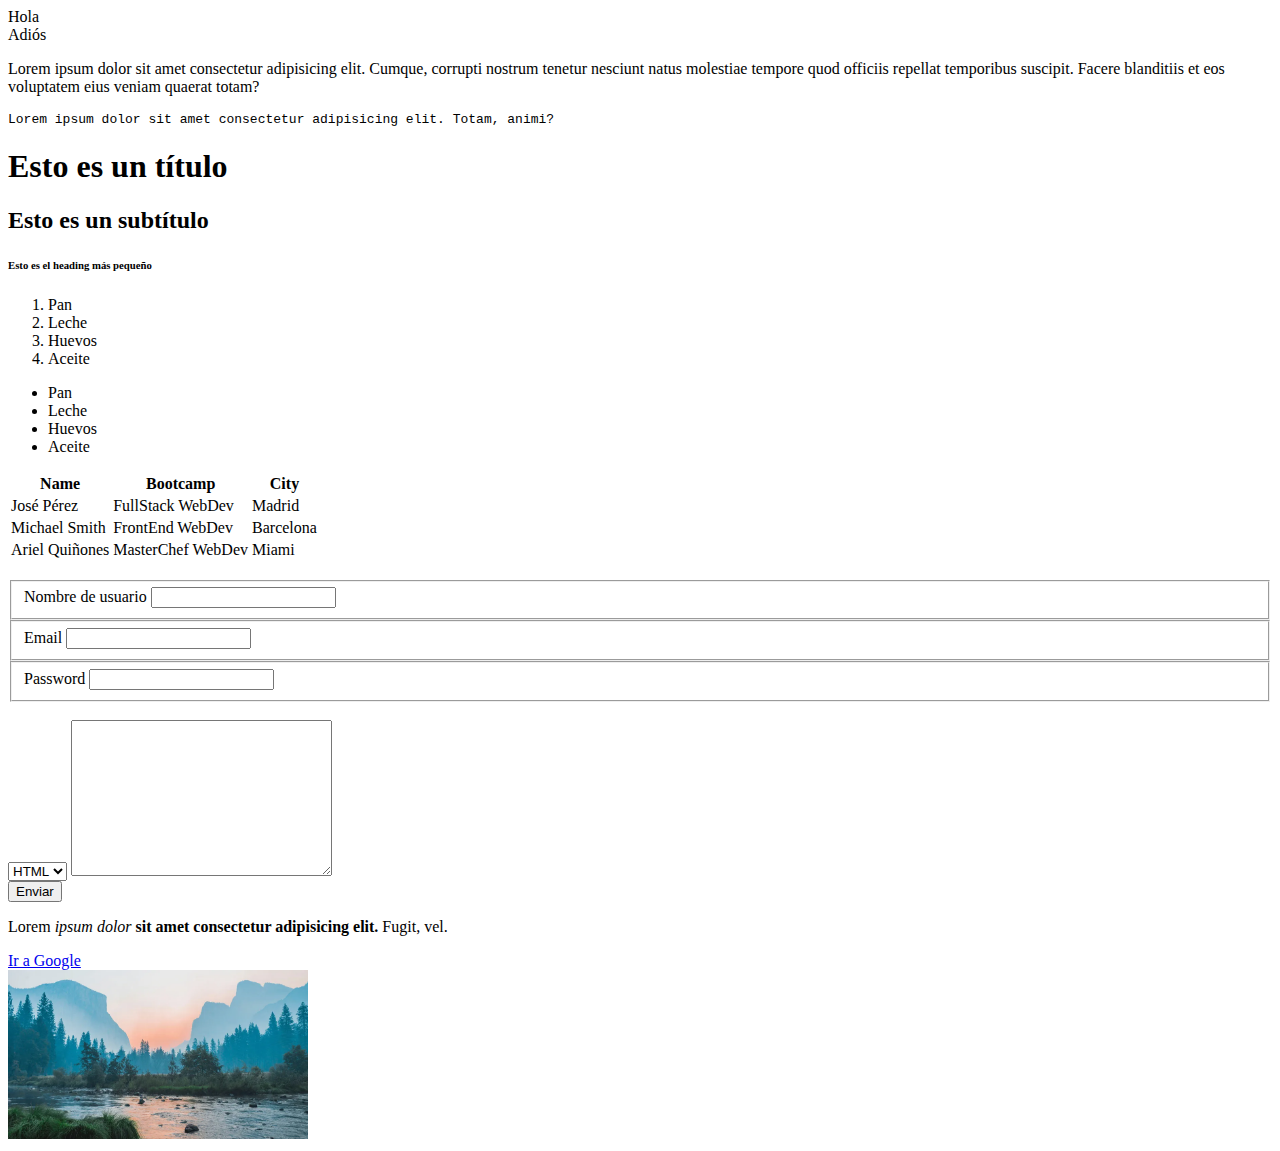
==== index.html @ 83cee439 "first commit" ====
<!DOCTYPE html>
<html lang="en">
  <head>
    <meta charset="UTF-8" />
    <meta name="viewport" content="width=device-width, initial-scale=1.0" />
    <title>Ironhack Front</title>
  </head>
  <body>
    <div>Hola</div>
    <span>Adiós</span>
    <p>
      Lorem ipsum dolor sit amet consectetur adipisicing elit. Cumque, corrupti
      nostrum tenetur nesciunt natus molestiae tempore quod officiis repellat
      temporibus suscipit. Facere blanditiis et eos voluptatem eius veniam
      quaerat totam?
    </p>
    <pre>Lorem ipsum dolor sit amet consectetur adipisicing elit. Totam, animi?</pre
    >
    <h1>Esto es un título</h1>
    <h2>Esto es un subtítulo</h2>
    <h6>Esto es el heading más pequeño</h6>
    <ol>
      <li>Pan</li>
      <li>Leche</li>
      <li>Huevos</li>
      <li>Aceite</li>
    </ol>
    <ul>
      <li>Pan</li>
      <li>Leche</li>
      <li>Huevos</li>
      <li>Aceite</li>
    </ul>
    <table>
      <tr>
        <th>Name</th>
        <th>Bootcamp</th>
        <th>City</th>
      </tr>
      <tr>
        <td>José Pérez</td>
        <td>FullStack WebDev</td>
        <td>Madrid</td>
      </tr>
      <tr>
        <td>Michael Smith</td>
        <td>FrontEnd WebDev</td>
        <td>Barcelona</td>
      </tr>
      <tr>
        <td>Ariel Quiñones</td>
        <td>MasterChef WebDev</td>
        <td>Miami</td>
      </tr>
    </table>
    <br />
    <form>
      <fieldset>
        <label for="">Nombre de usuario</label>
        <input type="text" />
      </fieldset>
      <fieldset>
        <label for="">Email</label>
        <input type="text" />
      </fieldset>
      <fieldset>
        <label for="">Password</label>
        <input type="text" />
      </fieldset>
      <br>
      <select>
        <option value="">HTML</option>
        <option value="">CSS</option>
        <option value="">JS</option>
      </select>
      <textarea name="" id="" cols="30" rows="10"></textarea>
      <br />
      <button>Enviar</button>
    </form>

    <p>
      Lorem <em>ipsum</em> <i>dolor</i>
      <strong>sit amet consectetur adipisicing elit.</strong> Fugit, vel.
    </p>
    <a href="https:/www.google.com" target="_blank">Ir a Google</a>
    <br />
    <img src="./assets/landscape.webp" alt="fotografía de un paisaje" width="300"/>
  </body>
</html>
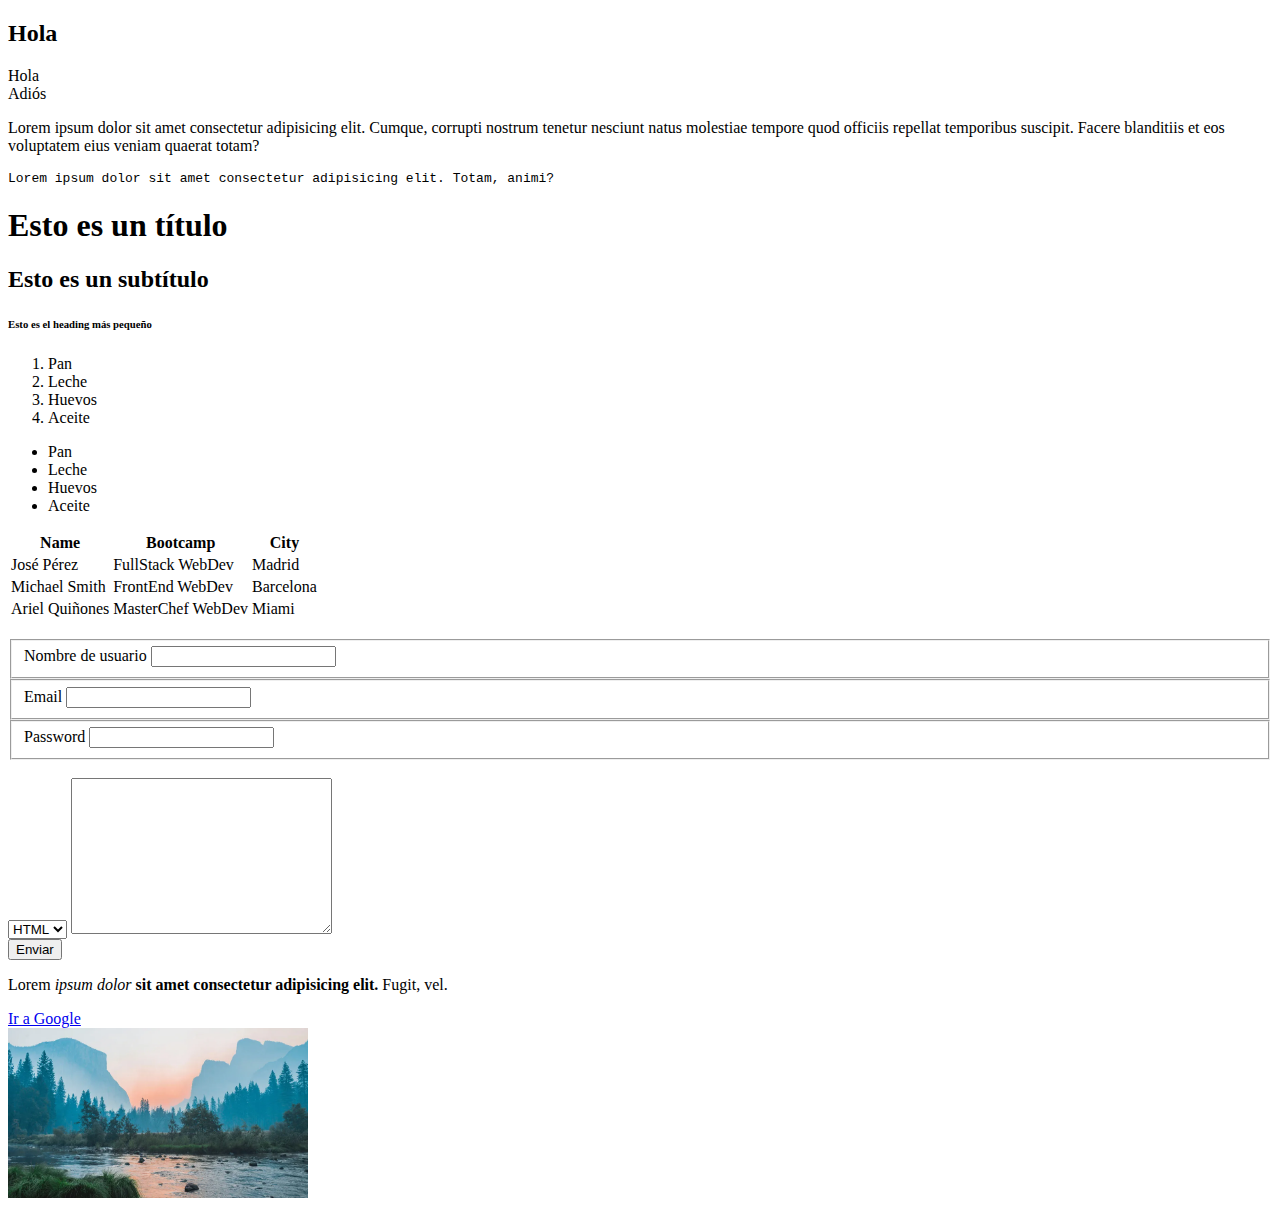
==== commit 8d04c230: "h2 element added to index.html" ====
--- a/index.html
+++ b/index.html
@@ -6,6 +6,9 @@
     <title>Ironhack Front</title>
   </head>
   <body>
+
+    <h2>Hola</h2>
+    
     <div>Hola</div>
     <span>Adiós</span>
     <p>
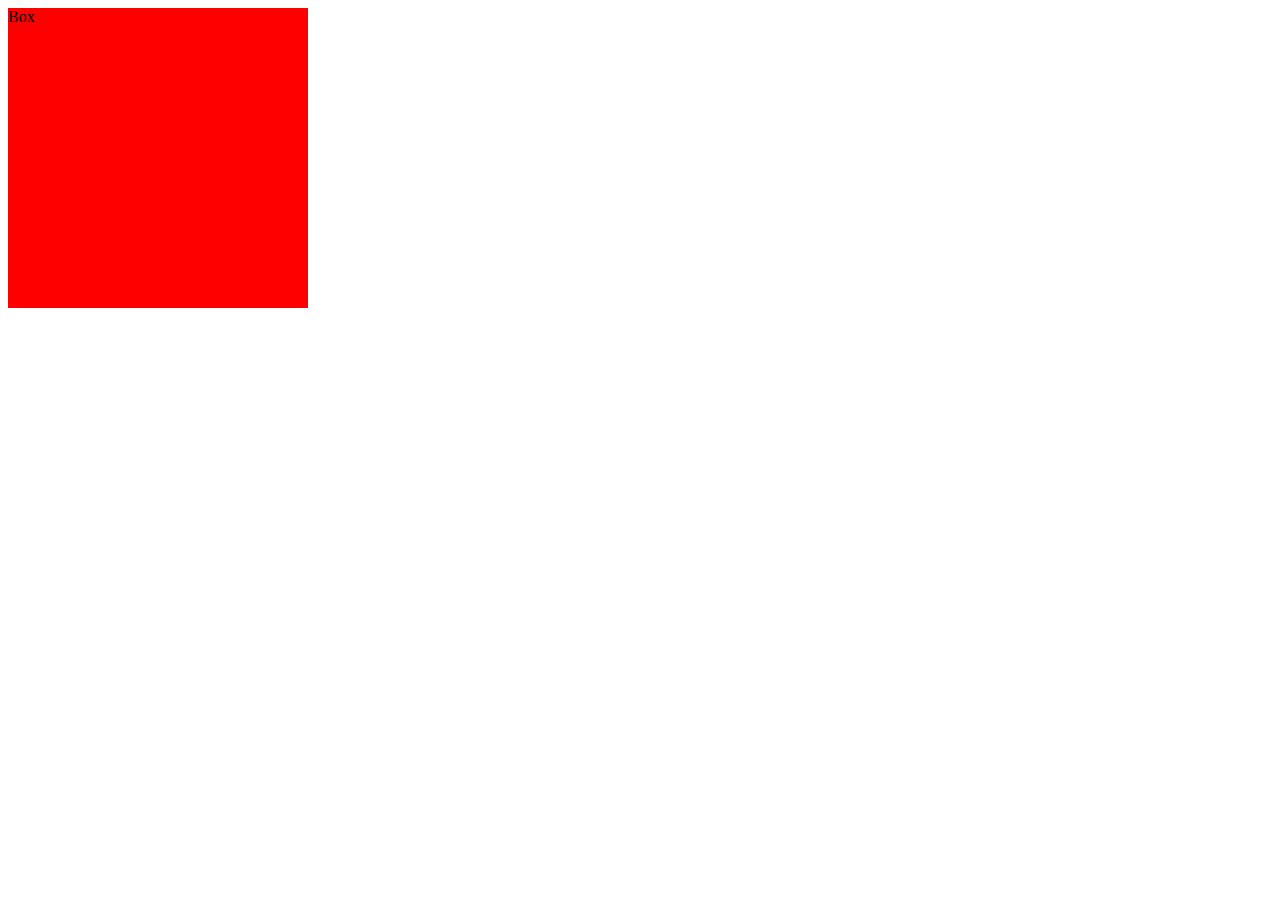
==== commit 38d56146: "files names changed" ====
--- a/index.html
+++ b/index.html
@@ -1,92 +1,13 @@
 <!DOCTYPE html>
 <html lang="en">
-  <head>
-    <meta charset="UTF-8" />
-    <meta name="viewport" content="width=device-width, initial-scale=1.0" />
-    <title>Ironhack Front</title>
-  </head>
-  <body>
-
-    <h2>Hola</h2>
+<head>
+    <meta charset="UTF-8">
+    <meta name="viewport" content="width=device-width, initial-scale=1.0">
+    <title>Document</title>
+    <link rel="stylesheet" href="./styles.css">
+</head>
+<body>
+    <div class="box">Box</div>
     
-    <div>Hola</div>
-    <span>Adiós</span>
-    <p>
-      Lorem ipsum dolor sit amet consectetur adipisicing elit. Cumque, corrupti
-      nostrum tenetur nesciunt natus molestiae tempore quod officiis repellat
-      temporibus suscipit. Facere blanditiis et eos voluptatem eius veniam
-      quaerat totam?
-    </p>
-    <pre>Lorem ipsum dolor sit amet consectetur adipisicing elit. Totam, animi?</pre
-    >
-    <h1>Esto es un título</h1>
-    <h2>Esto es un subtítulo</h2>
-    <h6>Esto es el heading más pequeño</h6>
-    <ol>
-      <li>Pan</li>
-      <li>Leche</li>
-      <li>Huevos</li>
-      <li>Aceite</li>
-    </ol>
-    <ul>
-      <li>Pan</li>
-      <li>Leche</li>
-      <li>Huevos</li>
-      <li>Aceite</li>
-    </ul>
-    <table>
-      <tr>
-        <th>Name</th>
-        <th>Bootcamp</th>
-        <th>City</th>
-      </tr>
-      <tr>
-        <td>José Pérez</td>
-        <td>FullStack WebDev</td>
-        <td>Madrid</td>
-      </tr>
-      <tr>
-        <td>Michael Smith</td>
-        <td>FrontEnd WebDev</td>
-        <td>Barcelona</td>
-      </tr>
-      <tr>
-        <td>Ariel Quiñones</td>
-        <td>MasterChef WebDev</td>
-        <td>Miami</td>
-      </tr>
-    </table>
-    <br />
-    <form>
-      <fieldset>
-        <label for="">Nombre de usuario</label>
-        <input type="text" />
-      </fieldset>
-      <fieldset>
-        <label for="">Email</label>
-        <input type="text" />
-      </fieldset>
-      <fieldset>
-        <label for="">Password</label>
-        <input type="text" />
-      </fieldset>
-      <br>
-      <select>
-        <option value="">HTML</option>
-        <option value="">CSS</option>
-        <option value="">JS</option>
-      </select>
-      <textarea name="" id="" cols="30" rows="10"></textarea>
-      <br />
-      <button>Enviar</button>
-    </form>
-
-    <p>
-      Lorem <em>ipsum</em> <i>dolor</i>
-      <strong>sit amet consectetur adipisicing elit.</strong> Fugit, vel.
-    </p>
-    <a href="https:/www.google.com" target="_blank">Ir a Google</a>
-    <br />
-    <img src="./assets/landscape.webp" alt="fotografía de un paisaje" width="300"/>
-  </body>
-</html>
+</body>
+</html>--- a/styles.css
+++ b/styles.css
@@ -0,0 +1,5 @@
+.box{
+    width: 300px;
+    height: 300px;
+    background-color: red;
+}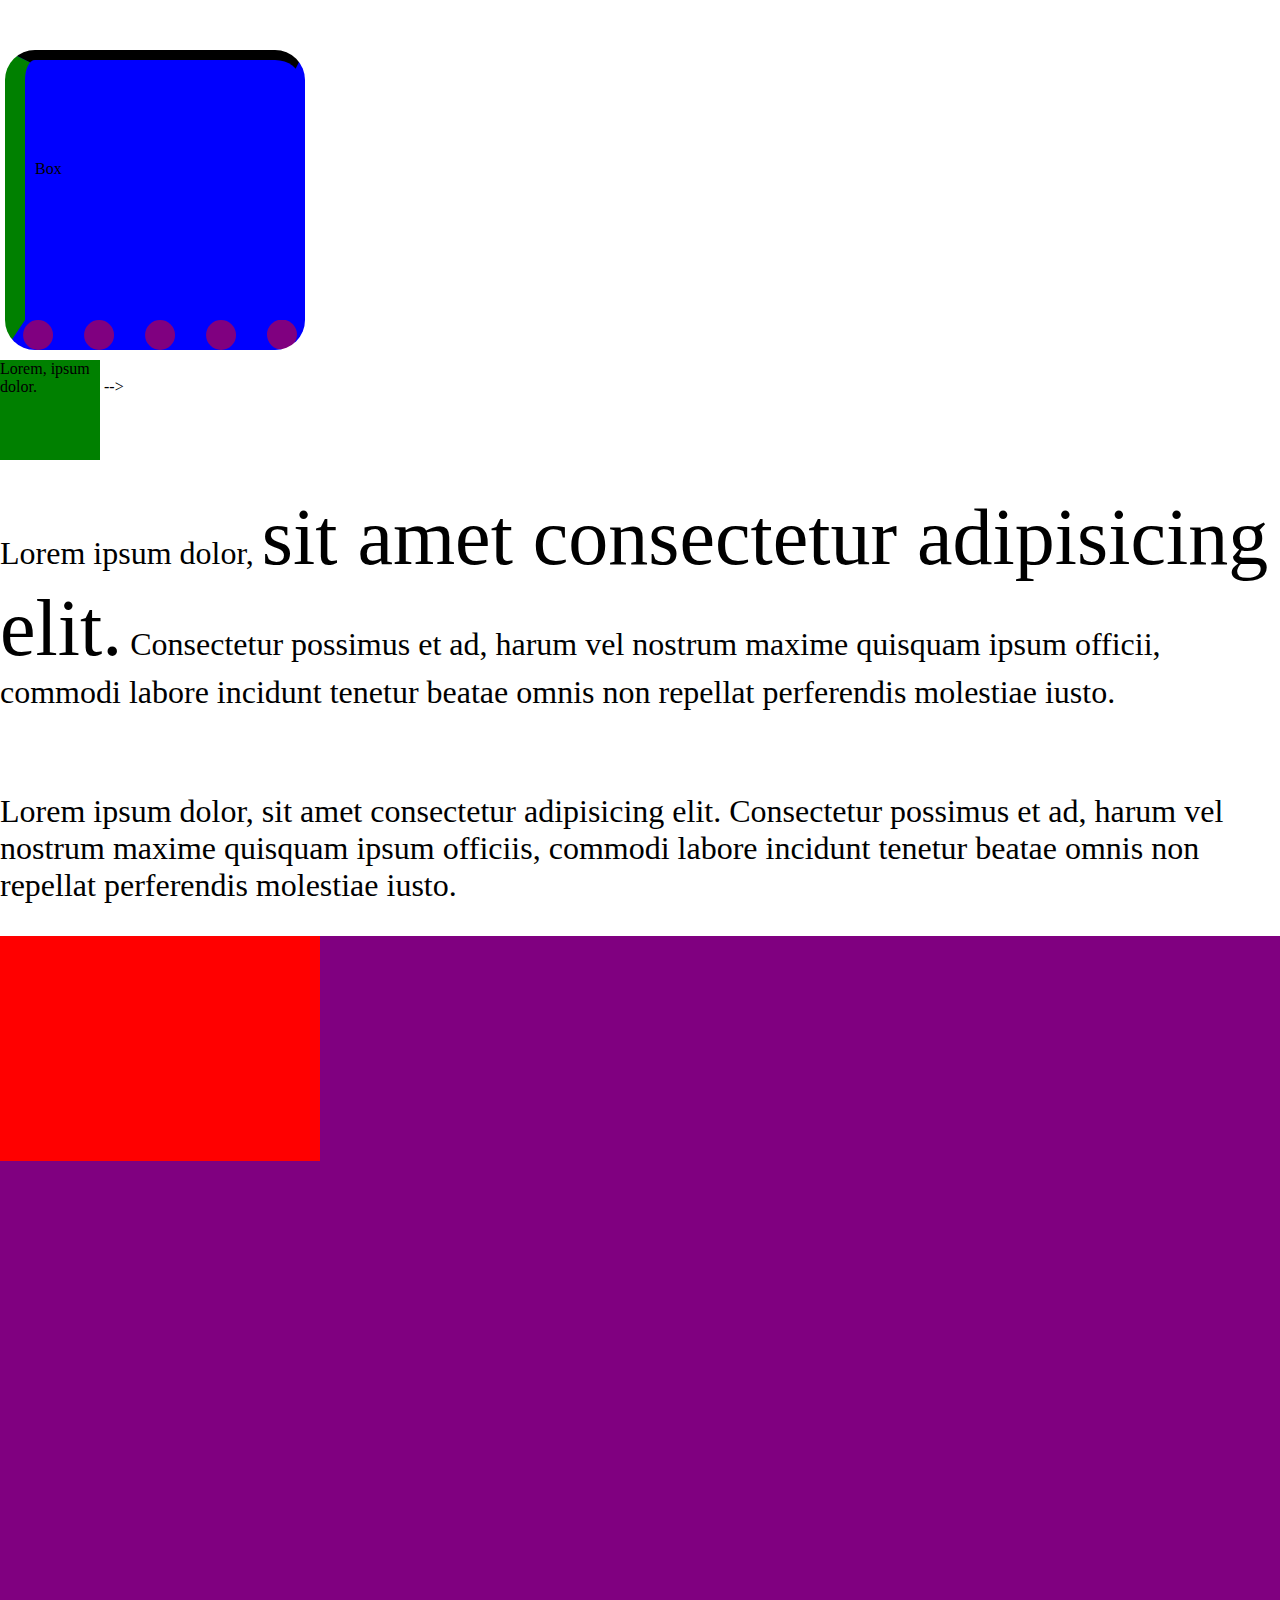
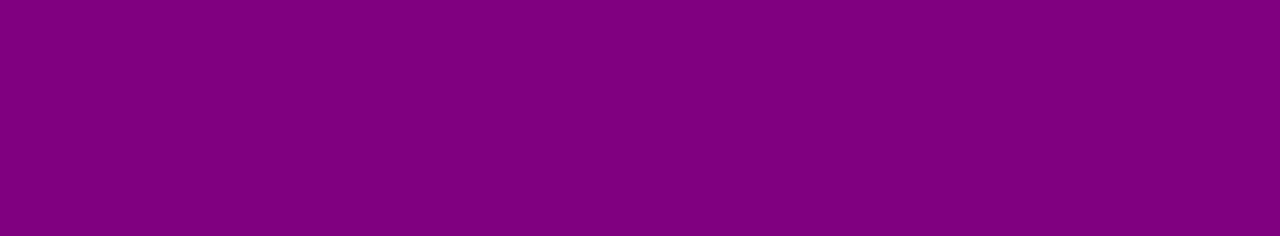
==== commit 8378a213: "box model examples" ====
--- a/index.html
+++ b/index.html
@@ -1,13 +1,41 @@
 <!DOCTYPE html>
 <html lang="en">
-<head>
-    <meta charset="UTF-8">
-    <meta name="viewport" content="width=device-width, initial-scale=1.0">
+  <head>
+    <meta charset="UTF-8" />
+    <meta name="viewport" content="width=device-width, initial-scale=1.0" />
     <title>Document</title>
-    <link rel="stylesheet" href="./styles.css">
-</head>
-<body>
+    <link rel="stylesheet" href="./styles.css" />
+  </head>
+  <body>
     <div class="box">Box</div>
+    <span class="inline">Lorem, ipsum dolor.</span> -->
+
+    <p class="text">
+      Lorem ipsum dolor,
+      <span class="important-text">sit amet consectetur adipisicing elit.</span>
+      Consectetur possimus et ad, harum vel nostrum maxime quisquam ipsum
+      officii, commodi labore incidunt tenetur beatae omnis non repellat
+      perferendis molestiae iusto.
+    </p>
+    <br />
+    <p class="text2">
+      Lorem ipsum dolor,
+      <span class="important-text2"
+      >sit amet consectetur adipisicing elit.</span
+      >
+      Consectetur possimus et ad, harum vel nostrum maxime quisquam ipsum
+      officiis, commodi labore incidunt tenetur beatae omnis non repellat
+      perferendis molestiae iusto.
+      
     
-</body>
-</html>+      
+
+      
+
+    </p>
+
+    <div class="banner">
+        <div class="box2"></div>
+    </div>
+  </body>
+</html>
--- a/styles.css
+++ b/styles.css
@@ -1,5 +1,71 @@
-.box{
-    width: 300px;
-    height: 300px;
-    background-color: red;
-}+* {
+  box-sizing: border-box;
+}
+
+body{
+    margin: 0;
+}
+
+.box {
+  width: 300px;
+  height: 300px;
+  background-color: red;
+  margin: 50px 20px 10px 5px;
+  padding: 100px 10px;
+  border-top: solid 10px black;
+  border-right: dashed 5px blue;
+  border-radius: 30px;
+  border-left: solid 20px green;
+  border-bottom: dotted 30px purple;
+}
+
+.inline {
+  background-color: green;
+  height: 100px;
+  width: 100px;
+  display: inline-block;
+}
+
+.text{
+    font-size: 2em;
+}
+
+.important-text{
+    font-size:2.5em
+    ;
+}
+
+.text2{
+    font-size: 2rem;
+}
+
+.important-text2{
+    font-size:2rem
+    ;
+}
+
+.banner{
+    background-color: blue;
+    width:100vw ;
+    height:100vh;
+}
+.box2{
+   width: 25%;
+    height: 25%;
+    background-color: red; 
+}
+    
+@media (min-width: 800px) {
+    .banner{
+        background-color: orange;
+    }
+    .box{
+        background-color: blue;
+    }
+}
+    
+@media (min-width: 1000px) {
+    .banner{
+        background-color:purple
+    }
+    